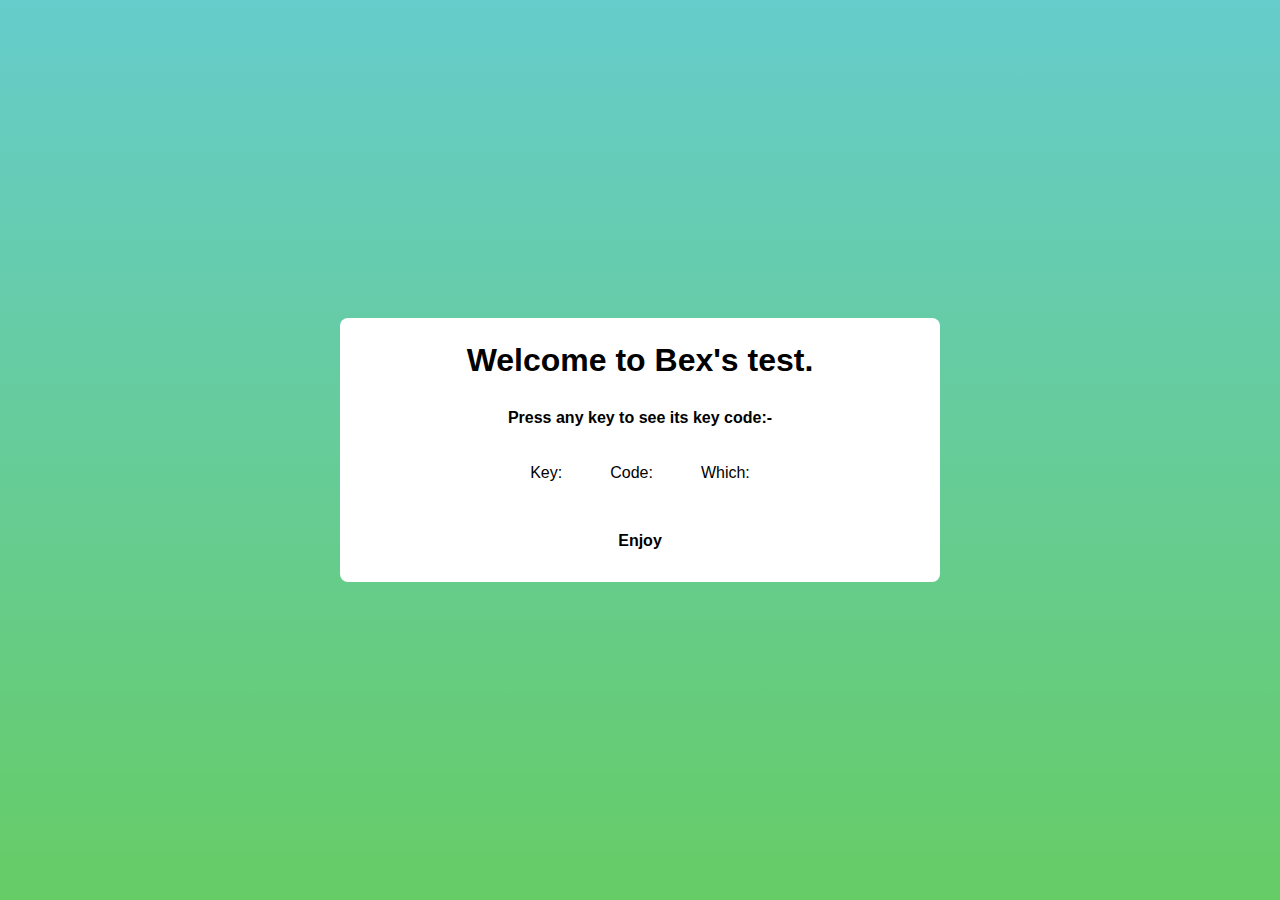
==== index.html @ ac767781 "Add Notes" ====
<!DOCTYPE html>
<html lang="en">
<head>
    <meta charset="UTF-8">
    <meta name="viewport" content="width=device-width, initial-scale=1.0">
    <title>Key Code Display</title>
  <link rel="stylesheet" href="style.css">
</head>
<body>
        <div class="container">
        <h1>Welcome to Bex's test.</h1>
        <h4>Press any key to see its key code:-</h4>
        <div class="result">
        <p id="keyDisplay">Key: </p>
        <p id="codeDisplay">Code: </p>
        <p id="whichDisplay">Which: </p>
      </div>
        <script src="./keyscript.js"></script>
        <br>
        <p class="yay">Enjoy</p>
    </div>
</body>
</html>
---- style.css ----
body {
    display: flex;
    justify-content: center;
    align-items: center;
    height: 100vh;
    background: linear-gradient(#66cccc, #66cc66);
    margin: 0;
    font-family: Arial, Helvetica, sans-serif;
  }
  
  .container {
    display: flex;
    flex-direction: column;
    align-items: center;
    width: 80%; 
    max-width: 600px; 
    padding: 1rem;
    box-sizing: border-box;
    background: #ffff;
    border-radius: 0.5rem;
  }
  
  h1, h2 {
    margin: 0.5rem 0;
    text-align: center;
  }
  
  p {
    align-self: flex-start;
    margin-top: 1rem; 
    width: 100%; 
    text-align: center; 
   }
  
  .result{
    display:flex;
    flex-direction: row;
    /* flex-wrap:wrap; */
    gap: 3rem;
   }
  .yay {
    text-align: center;
    text-decoration: solid;
    font-weight: bold;
  }
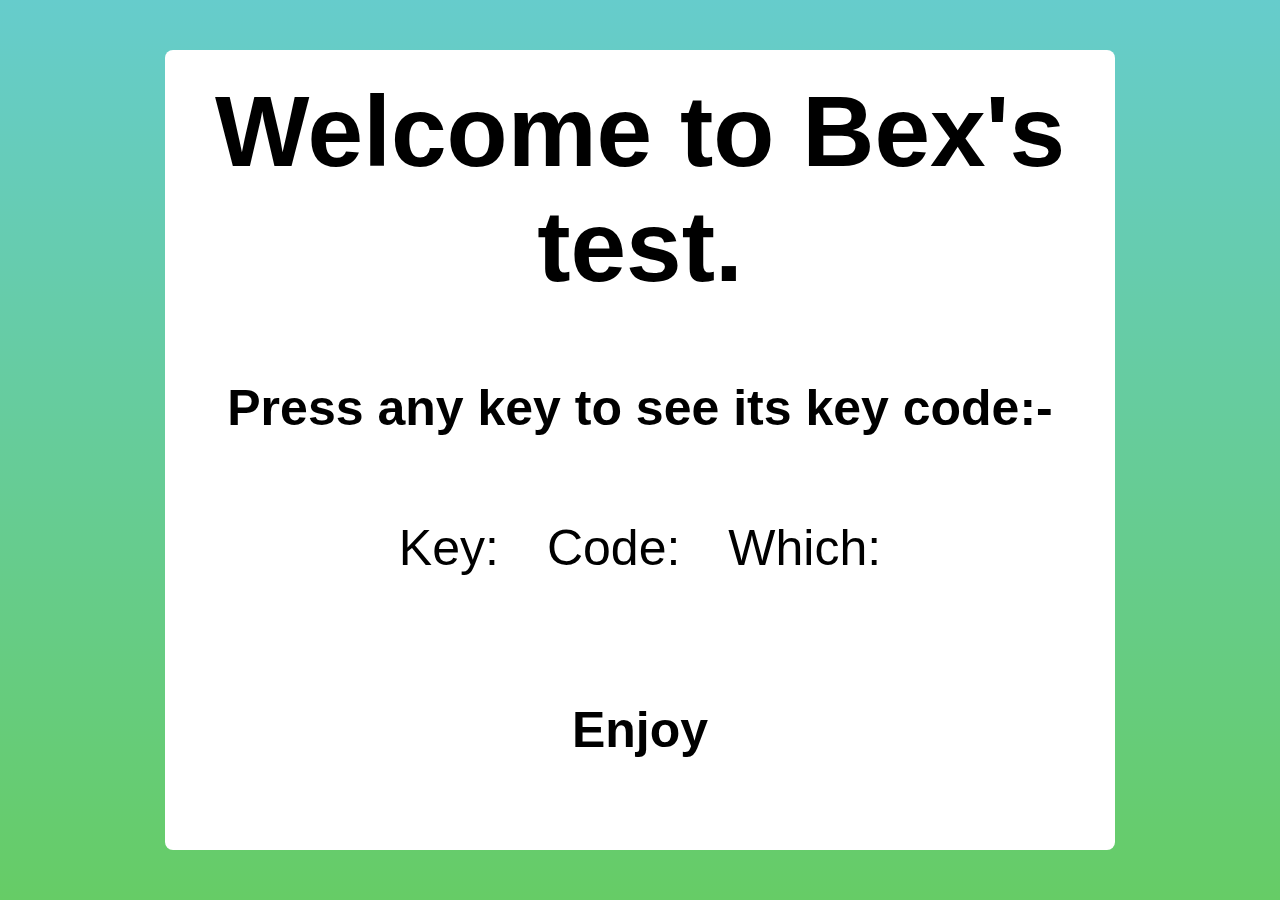
==== commit b0533b0e: "Add Notes" ====
--- a/index.html
+++ b/index.html
@@ -21,3 +21,4 @@
     </div>
 </body>
 </html>
+<!--add notes-->--- a/style.css
+++ b/style.css
@@ -1,3 +1,4 @@
+/*add notes */
 body {
     display: flex;
     justify-content: center;
@@ -6,6 +7,7 @@
     background: linear-gradient(#66cccc, #66cc66);
     margin: 0;
     font-family: Arial, Helvetica, sans-serif;
+    font-size: 50px;
   }
   
   .container {
@@ -13,11 +15,12 @@
     flex-direction: column;
     align-items: center;
     width: 80%; 
-    max-width: 600px; 
+    max-width: 950px; 
     padding: 1rem;
     box-sizing: border-box;
     background: #ffff;
     border-radius: 0.5rem;
+    block-size: 800px;
   }
   
   h1, h2 {
